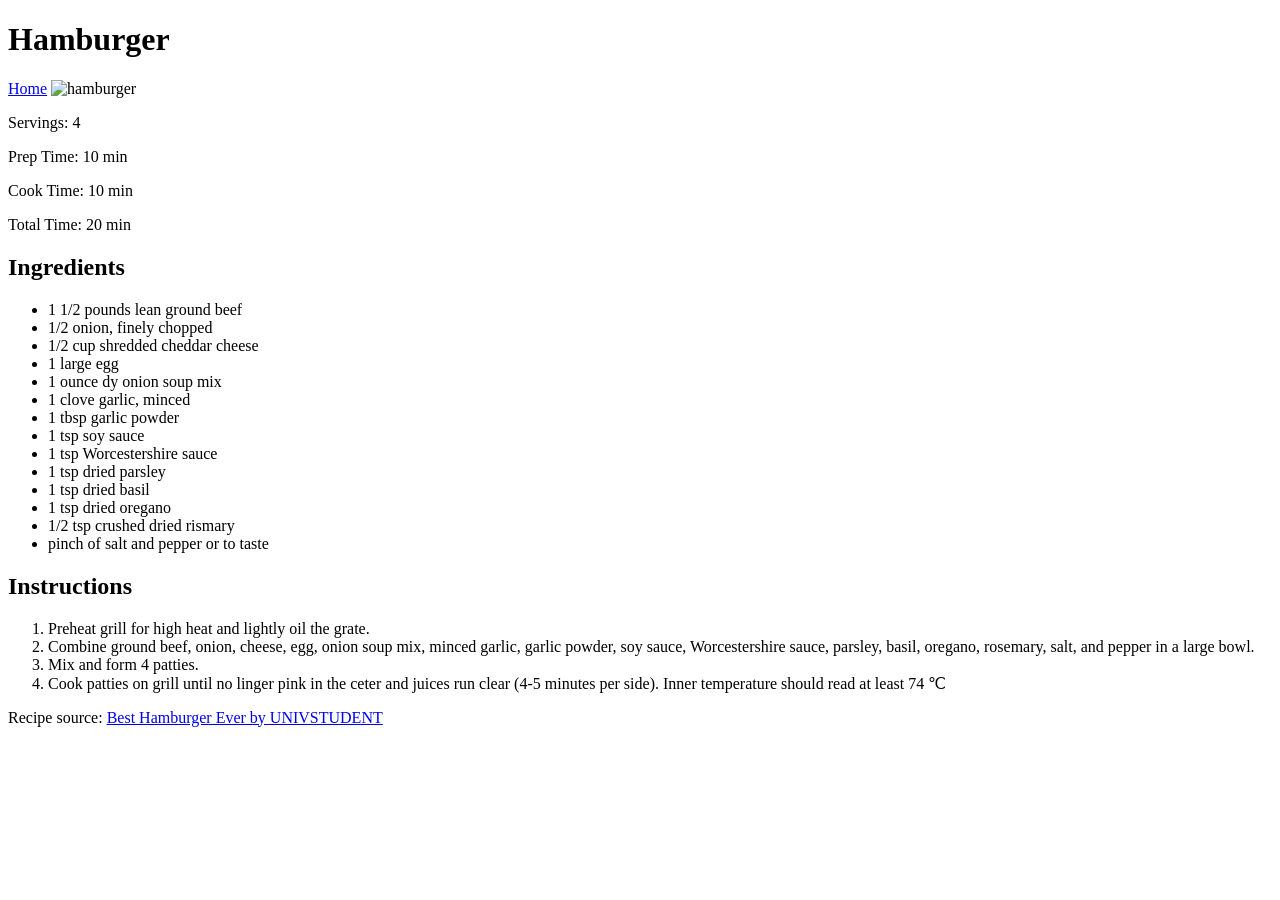
==== recipes/hamburger.html @ d92a10d4 "Added hamburger recipe" ====
<!DOCTYPE html>
<html lang="en">
<head>
    <meta charset="UTF-8">
    <meta name="viewport" content="width=device-width, initial-scale=1.0">
    <title>Hamburger</title>
</head>
<body>
    <h1>Hamburger</h1>
    <a href="../index.html">Home</a>
    <img src="../images/hamburger.jpg" alt="hamburger">

    <p>Servings: 4</p>
    <p>Prep Time: 10 min</p>
    <p>Cook Time: 10 min</p>
    <p>Total Time: 20 min</p>

    <h2>Ingredients</h2>
    <ul>
        <li>1 1/2 pounds lean ground beef</li>
        <li>1/2 onion, finely chopped</li>
        <li>1/2 cup shredded cheddar cheese</li>
        <li>1 large egg</li>
        <li>1 ounce dy onion soup mix</li>
        <li>1 clove garlic, minced</li>
        <li>1 tbsp garlic powder</li>
        <li>1 tsp soy sauce</li>
        <li>1 tsp Worcestershire sauce</li>
        <li>1 tsp dried parsley</li>
        <li>1 tsp dried basil</li>
        <li>1 tsp dried oregano</li>
        <li>1/2 tsp crushed dried rismary</li>
        <li>pinch of salt and pepper or to taste</li>
    </ul>

    <h2>Instructions</h2>
    <ol>
        <li>Preheat grill for high heat and lightly oil the grate.</li>
        <li>Combine ground beef, onion, cheese, egg, onion soup mix, minced garlic, garlic powder, soy sauce, Worcestershire sauce, parsley, basil, oregano, rosemary, salt, and pepper in a large bowl.</li>
        <li>Mix and form 4 patties.</li>
        <li>Cook patties on grill until no linger pink in the ceter and juices run clear (4-5 minutes per side). Inner temperature should read at least 74 &#8451;</li>
    </ol>

    <p>Recipe source: <a href="https://www.allrecipes.com/recipe/72657/best-hamburger-ever/">Best Hamburger Ever by UNIVSTUDENT</a></p>

</body>
</html>
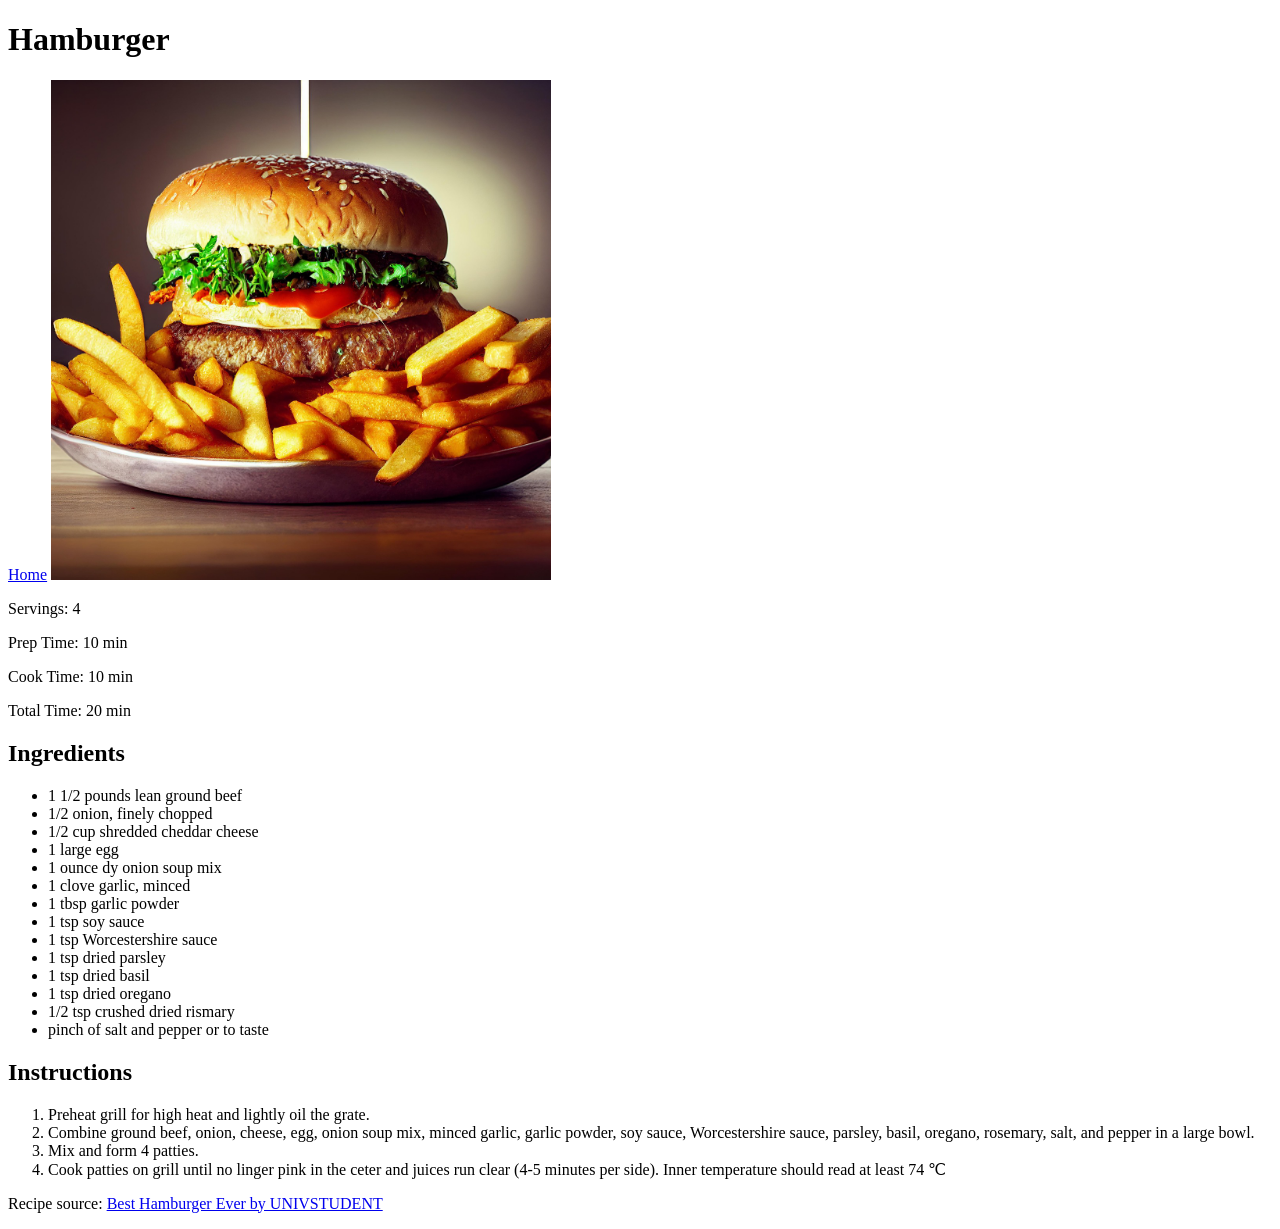
==== commit 2807f00a: "Fixed image sizes of pizza and hamburger" ====
--- a/recipes/hamburger.html
+++ b/recipes/hamburger.html
@@ -8,7 +8,7 @@
 <body>
     <h1>Hamburger</h1>
     <a href="../index.html">Home</a>
-    <img src="../images/hamburger.jpg" alt="hamburger">
+    <img src="../images/hamburger.jpg" alt="hamburger" width="500">
 
     <p>Servings: 4</p>
     <p>Prep Time: 10 min</p>
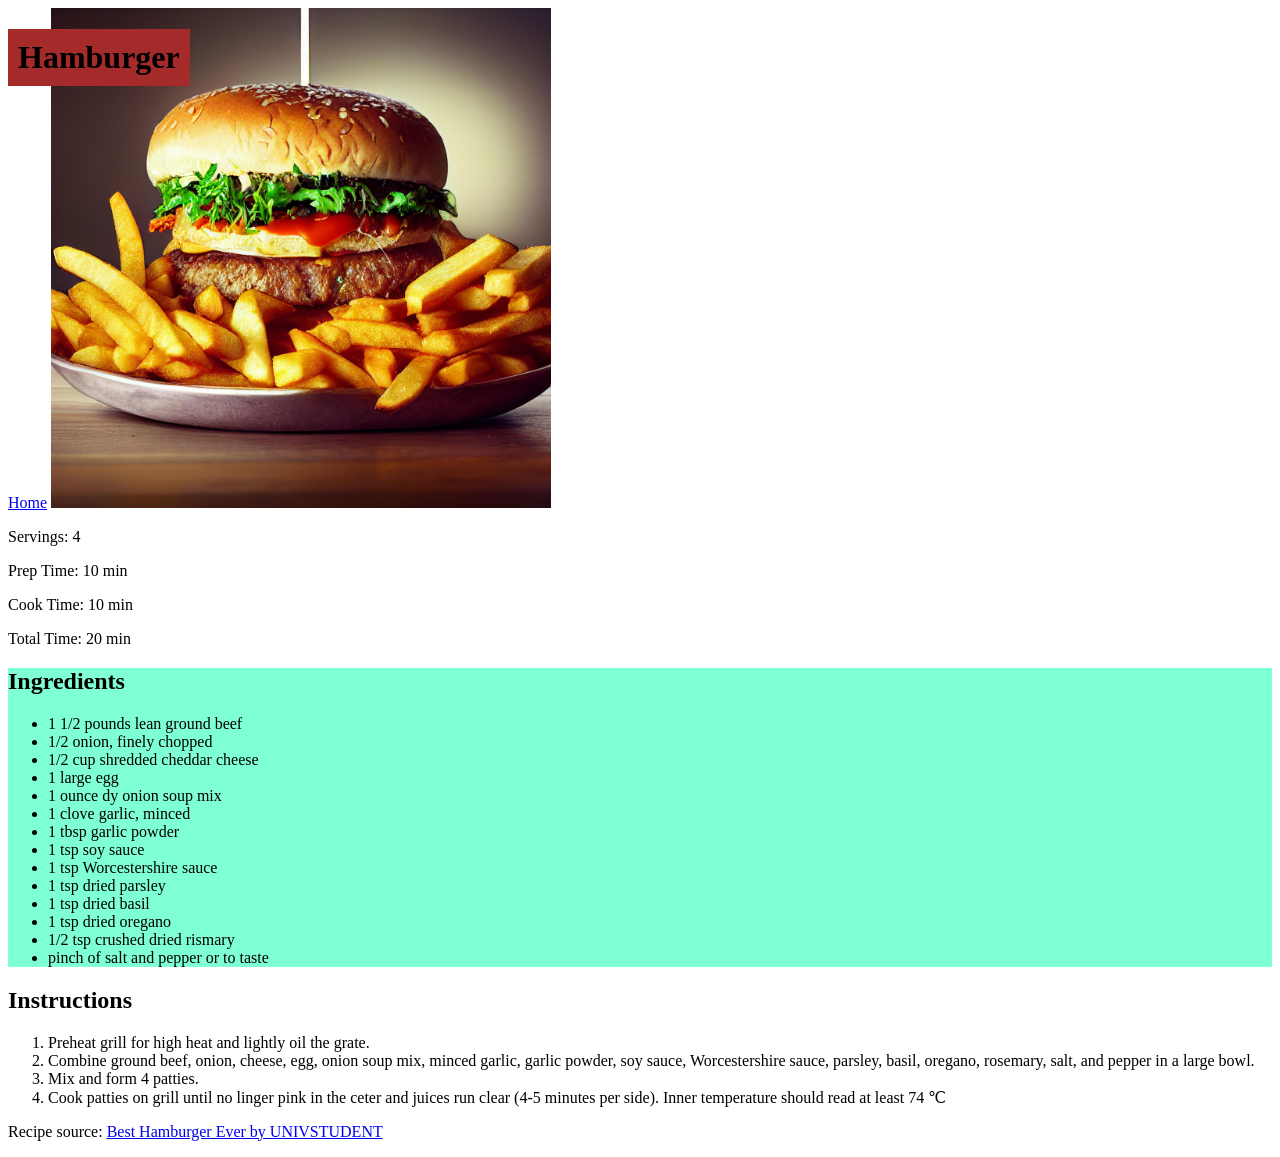
==== commit 0b849463: "Added basic CSS to hamburger" ====
--- a/recipes/hamburger.html
+++ b/recipes/hamburger.html
@@ -3,45 +3,55 @@
 <head>
     <meta charset="UTF-8">
     <meta name="viewport" content="width=device-width, initial-scale=1.0">
+    <link rel="stylesheet" href="base.css">
     <title>Hamburger</title>
 </head>
 <body>
-    <h1>Hamburger</h1>
+    <h1 class="title">Hamburger</h1>
     <a href="../index.html">Home</a>
     <img src="../images/hamburger.jpg" alt="hamburger" width="500">
 
-    <p>Servings: 4</p>
-    <p>Prep Time: 10 min</p>
-    <p>Cook Time: 10 min</p>
-    <p>Total Time: 20 min</p>
+    <div class="serving time">
+        <p>Servings: 4</p>
+        <p>Prep Time: 10 min</p>
+        <p>Cook Time: 10 min</p>
+        <p>Total Time: 20 min</p>
+    </div>
+    
 
-    <h2>Ingredients</h2>
-    <ul>
-        <li>1 1/2 pounds lean ground beef</li>
-        <li>1/2 onion, finely chopped</li>
-        <li>1/2 cup shredded cheddar cheese</li>
-        <li>1 large egg</li>
-        <li>1 ounce dy onion soup mix</li>
-        <li>1 clove garlic, minced</li>
-        <li>1 tbsp garlic powder</li>
-        <li>1 tsp soy sauce</li>
-        <li>1 tsp Worcestershire sauce</li>
-        <li>1 tsp dried parsley</li>
-        <li>1 tsp dried basil</li>
-        <li>1 tsp dried oregano</li>
-        <li>1/2 tsp crushed dried rismary</li>
-        <li>pinch of salt and pepper or to taste</li>
-    </ul>
+    <div class="ingredients">
+        <h2>Ingredients</h2>
+        <ul>
+            <li>1 1/2 pounds lean ground beef</li>
+            <li>1/2 onion, finely chopped</li>
+            <li>1/2 cup shredded cheddar cheese</li>
+            <li>1 large egg</li>
+            <li>1 ounce dy onion soup mix</li>
+            <li>1 clove garlic, minced</li>
+            <li>1 tbsp garlic powder</li>
+            <li>1 tsp soy sauce</li>
+            <li>1 tsp Worcestershire sauce</li>
+            <li>1 tsp dried parsley</li>
+            <li>1 tsp dried basil</li>
+            <li>1 tsp dried oregano</li>
+            <li>1/2 tsp crushed dried rismary</li>
+            <li>pinch of salt and pepper or to taste</li>
+        </ul>
+    </div>
+   
+    <div class="instructions">
+        <h2>Instructions</h2>
+        <ol>
+            <li>Preheat grill for high heat and lightly oil the grate.</li>
+            <li>Combine ground beef, onion, cheese, egg, onion soup mix, minced garlic, garlic powder, soy sauce, Worcestershire sauce, parsley, basil, oregano, rosemary, salt, and pepper in a large bowl.</li>
+            <li>Mix and form 4 patties.</li>
+            <li>Cook patties on grill until no linger pink in the ceter and juices run clear (4-5 minutes per side). Inner temperature should read at least 74 &#8451;</li>
+        </ol>
+    </div>
 
-    <h2>Instructions</h2>
-    <ol>
-        <li>Preheat grill for high heat and lightly oil the grate.</li>
-        <li>Combine ground beef, onion, cheese, egg, onion soup mix, minced garlic, garlic powder, soy sauce, Worcestershire sauce, parsley, basil, oregano, rosemary, salt, and pepper in a large bowl.</li>
-        <li>Mix and form 4 patties.</li>
-        <li>Cook patties on grill until no linger pink in the ceter and juices run clear (4-5 minutes per side). Inner temperature should read at least 74 &#8451;</li>
-    </ol>
+    
 
-    <p>Recipe source: <a href="https://www.allrecipes.com/recipe/72657/best-hamburger-ever/">Best Hamburger Ever by UNIVSTUDENT</a></p>
+    <p>Recipe source: <a href="https://www.allrecipes.com/recipe/72657/best-hamburger-ever/" rel="noreferrer">Best Hamburger Ever by UNIVSTUDENT</a></p>
 
 </body>
 </html>
--- a/recipes/base.css
+++ b/recipes/base.css
@@ -0,0 +1,14 @@
+* {
+    box-sizing: border-box;
+}
+
+.title {
+    background-color: brown;
+    text-align: center;
+    position: fixed;
+    padding: 10px;
+}
+
+.ingredients {
+    background-color: aquamarine;
+}
